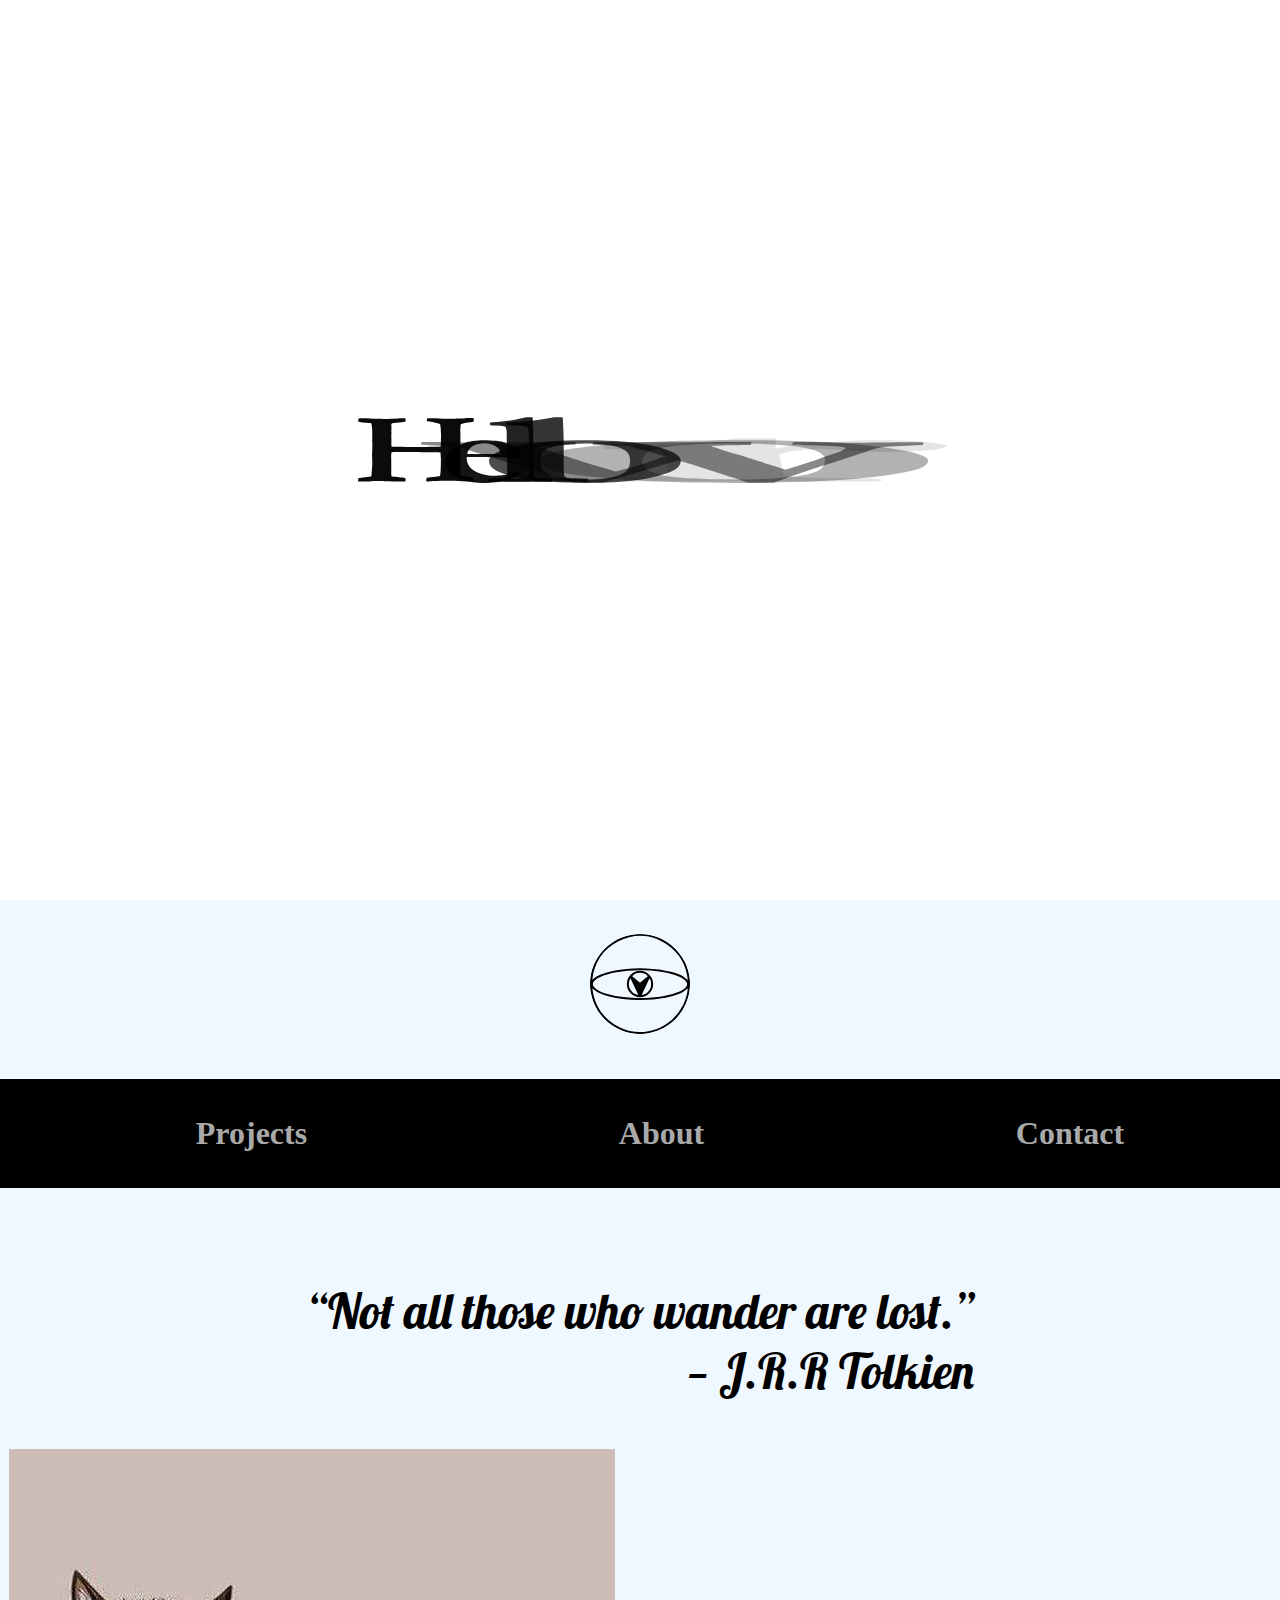
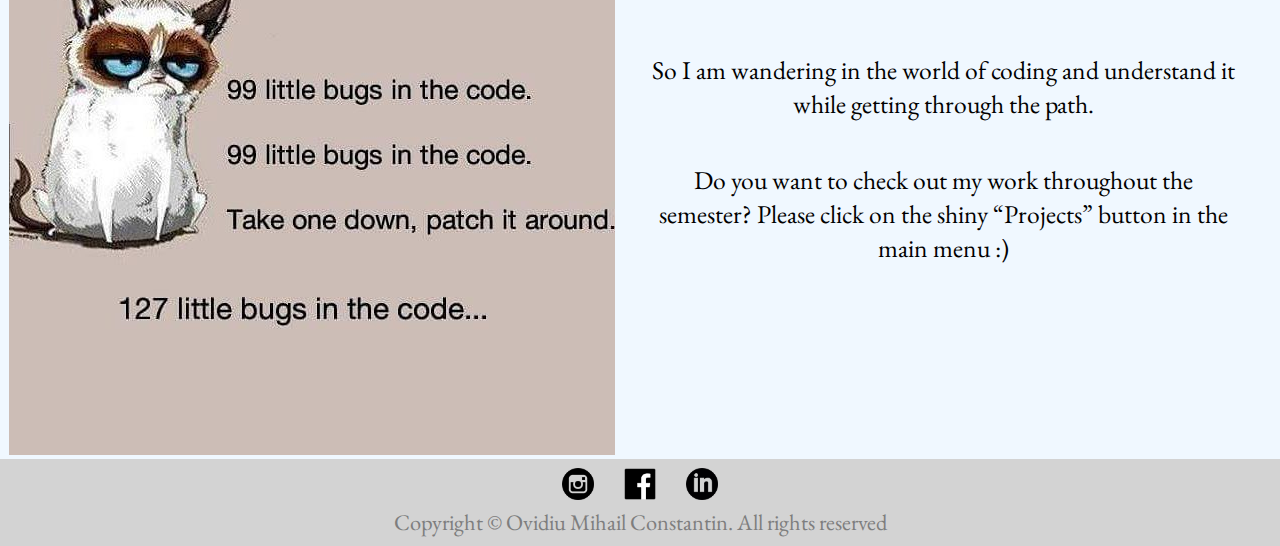
==== index.html @ b16fed4e "test" ====
<!DOCTYPE html>
<html lang="en">
<head>
    <meta charset="utf-8">
    <meta name="viewport" content="width=device-width, initial-scale=1.0">
    <title>Ovisuals portfolio</title>
    <link rel="stylesheet" type="text/css" href="style.css">
    <link href="https://fonts.googleapis.com/css?family=Lobster" rel="stylesheet">
    <link href="https://fonts.googleapis.com/css?family=EB+Garamond" rel="stylesheet">
    <script src="script.js" type="text/javascript"></script>
    <script type="text/javascript" src="jquery-3.2.1.min.js"></script>
</head>
<body>
    <iframe id="text-animation" src="assets/demo.html"></iframe>
<header>
    <section class="main">
    <div class="logo-wrap">
<h2 class="cp-text">
        <span>O</span>
        <span>V</span>
        <span>I</span>
        <span>S</span>
        <span>U</span>
        <span>A</span>
        <span>L</span>
        <span>S</span>
        <span></span>
</h2>
</div>
</section>
        <ul>
            <li><a href="projects.html" class="menu-links">Projects</a></li>
            <li><a href="about.html" class="menu-links">About</a></li>
            <li><a href="contact.html" class="menu-links">Contact</a></li>
        </ul>
</header>
    <div class="container" id="container-mobile">
    <div class="quote">
    <q>Not all those who wander are lost.</q>
    <p id="author">— J.R.R Tolkien</p>
    </div>
    <div class="cat" id="cat-mobile">
        <img src="assets/cat-code.jpg" alt="cat">
    </div>
    <div class="text" id="text-mobile">
<p>So I am wandering in the world of coding and understand it while getting through the path.</p>
<br><p>Do you want to check out my work throughout the semester? Please click on the shiny <q>Projects</q> button in the main menu :)</p>
    </div>
    </div>
<footer>
       <div class="icons">
        <img src="assets/instagram-icon.png" alt="instagram icon">
        <img src="assets/fb-icon.png" alt="facebook icon">
        <img src="assets/linkedin-icon.png" alt="linkedin icon">
        </div>
        <p>Copyright &copy Ovidiu Mihail Constantin. All rights reserved</p>
    </footer>
</body>
</html>
---- style.css ----
*{
    margin: 0;
    border: 0;
}
body{
    background-repeat: no-repeat;
    background-attachment:scroll;
    background-size: cover;
    overflow-y: scroll;
    position: absolute;
    width: 100%;
    background-color: aliceblue;
}

/* Mobile version */

@media screen and (max-width: 1470px) {

    /* Home styling */
    
    #container-mobile{
        align-items: center;
        justify-content: center;
    }
    
    #text-mobile{
    font-size: 2em;
    padding: 1em;
    margin-top: 1vh;
    font-family: 'EB Garamond', serif;
    }
    
    #text-mobile p{
        font-size: 0.8em;
    }
    
    #cat-mobile{
        margin-right: 0;
    }
    
    #cat-mobile img{
        height: auto;
        max-width: 50vw;
    }
    
    /* Projects styling */
    
    .container2{
        display: none;
    }
    #container2-mobile{
        display: flex;
        margin-left: auto;
        margin-right: auto;
        text-align: center;
    }
    
    .row{
        display: none;
    }
    
    #row-mobile{
        display: inline;
    }
    #project-image-mobile{
        justify-content: center;
        align-content: center;
        align-items: center;
        height: auto;
        width: 50%;
    }
    
    /* About styling */
    .container3{
        justify-content: center;
    }
    .row2{
        flex-direction: column;
        margin-left: auto;
        margin-right: auto;
        align-items: center;
    }
    
    #h2right-mobile{
        text-align: center;
        margin-top: 5vh;
    }
    
    #h2left-mobile{
        text-align: center;
        margin-bottom: 5vh;
    }
    
    #mypic-mobile{
        width: 80%;
        height: auto;
    }
}

#text-animation{
    width: 100vw;
    height: 100vh;
    border: none;
}
.cp-text {
	font-size: 50px;
	text-transform: uppercase;
	margin: 30px auto 0 auto;
	width: 640px;
	height: auto;
	padding-left: 20px;
	font-family: 'Lobster', cursive;
	font-weight: 400;
    position: relative;
}
.cp-text:before,
.cp-text:after {
	content: " ";
    display: table;
}

.cp-text:after {
	clear: both;
}
.cp-text span {
	cursor: default;
	display: block;
	float: left;
	border-radius: 50%;
	width: 100px;
	height: 100px;
	line-height: 100px;
	text-align: center;
	margin: 0 0 0 -20px;
	color: rgba(255,255,255,0.95);
	text-shadow: 0 -1px 1px rgba(0,0,0,0.1);
	-webkit-transition: all 0.4s ease-in-out;
	-moz-transition: all 0.4s ease-in-out;
	-o-transition: all 0.4s ease-in-out;
	-ms-transition: all 0.4s ease-in-out;
	transition: all 0.4s ease-in-out;
}

.cp-text span:nth-child(odd) {
	background: rgba(82,82,82, 0.8) url("https://i.imgur.com/yofAc6p.png"); 
}

.cp-text span:nth-child(even) {
	background: rgba(40,40,40, 0.8) url("https://i.imgur.com/yofAc6p.png"); 
}

.cp-text span:nth-child(1) {
	-webkit-transform: translate(300%) translate(-60px);
	-moz-transform: translate(300%) translate(-60px);
	-o-transform: translate(300%) translate(-60px);
	-ms-transform: translate(300%) translate(-60px);
	transform: translate(300%) translate(-60px);
}

.cp-text span:nth-child(2) {
	-webkit-transform: translate(200%) translate(-40px);
	-moz-transform: translate(200%) translate(-40px);
	-o-transform: translate(200%) translate(-40px);
	-ms-transform: translate(200%) translate(-40px);
	transform: translate(200%) translate(-40px);
}

.cp-text span:nth-child(3) {
	-webkit-transform: translate(100%) translate(-20px);
	-moz-transform: translate(100%) translate(-20px);
	-o-transform: translate(100%) translate(-20px);
	-ms-transform: translate(100%) translate(-20px);
	transform: translate(100%) translate(-20px);
}

.cp-text span:nth-child(5) {
	-webkit-transform: translate(-100%) translate(20px);
	-moz-transform: translate(-100%) translate(20px);
	-o-transform: translate(-100%) translate(20px);
	-ms-transform: translate(-100%) translate(20px);
	transform: translate(-100%) translate(20px);
}

.cp-text span:nth-child(6) {
	-webkit-transform: translate(-200%) translate(40px);
	-moz-transform: translate(-200%) translate(40px);
	-o-transform: translate(-200%) translate(40px);
	-ms-transform: translate(-200%) translate(40px);
	transform: translate(-200%) translate(40px);
}

.cp-text span:nth-child(7) {
	-webkit-transform: translate(-300%) translate(60px);
	-moz-transform: translate(-300%) translate(60px);
	-o-transform: translate(-300%) translate(60px);
	-ms-transform: translate(-300%) translate(60px);
	transform: translate(-300%) translate(60px);
}
.cp-text span:nth-child(8) {
	-webkit-transform: translate(-400%) translate(60px);
	-moz-transform: translate(-400%) translate(60px);
	-o-transform: translate(-400%) translate(60px);
	-ms-transform: translate(-400%) translate(60px);
	transform: translate(-400%) translate(60px);
}

.cp-text span:not(:last-child) {
	opacity: 0;
	pointer-events: none;
}

.cp-text span:last-child{
	position: absolute;
	top: 0;
	left: 50%;
	margin-left: -50px;
	z-index: 100;
	background: url(assets/logo-new_300x300.svg);
  background-size: 100%;
}

.cp-text:hover span:not(:last-child){
	-webkit-transform: translate(0%);
	-moz-transform: translate(0%);
	-o-transform: translate(0%);
	-ms-transform: translate(0%);
	transform: translate(0%);
	opacity: 1;
}

.cp-text:hover span:last-child {
	opacity: 0;
	-webkit-transform: scale(1.4);
	-moz-transform: scale(1.4);
	-o-transform: scale(1.4);
	-ms-transform: scale(1.4);
	transform: scale(1.4);
}

ul{
    font-family: 'Garamond';
    font-weight: bold;
    list-style-type: none;
    display: flex;
    font-size: 2em;
    justify-content: space-around;
    background-color: black;
    margin-top: 5vh;
    margin-bottom: 5vh;
    padding-top: 4vh;
    padding-bottom: 4vh;
}
.menu-links{
    text-decoration: none;
    color: darkgrey;
}
.menu-links:hover {
  -webkit-mask-image: linear-gradient(-75deg, rgba(0,0,0,.6) 30%, #000 50%, rgba(0,0,0,.6) 70%);
  -webkit-mask-size: 200%;
  animation: shine 2s infinite;
}

@-webkit-keyframes shine {
  from {
    -webkit-mask-position: 150%;
  }
  
  to {
    -webkit-mask-position: -50%;
  }
}

footer{
    display: flex;
    font-family: 'EB Garamond', serif;
    font-size: 1.4em;
    background-color: lightgray;
    color: #7e7e7e;
    align-content: center;
    align-items: center;
    justify-content: center;
    flex-direction: column;
    padding-bottom: 1vh;
    padding-top: 1vh;
}

footer img{
    margin-left: 1vw;
    margin-right: 1vw;
    height: auto;
    width: 2rem;
}

/* Home styling */

.container{
    display: flex;
    flex-wrap: wrap;
    justify-content: space-between;
}
.quote{
    display: flex;
    font-size: 3em;
    padding: 1em;
    flex-direction: column;
    float: left;
    font-family: 'Lobster', cursive;
}

.quote p{
    align-self: flex-end;
}

.cat{
    margin-right: 5em;
}

.text{
    font-size: 2em;
    width: 18.5em;
    padding: 1em;
    text-align: center;
    margin-top: -13em;
    font-family: 'EB Garamond', serif;
}

/* Projects styling */

.container2{
    display: flex;
    background-color: darkgrey;
    width: 90%;
    height: auto;
    margin-left: 5em;
    margin-right: 5em;
    flex-direction: column;
}

.row{
    display: flex;
    justify-content: space-around;
}

.project-image{
    width: 500px;
    height: 280px;
    margin: 3em;
}

.hover figure img {
	-webkit-filter: grayscale(100%);
	filter: grayscale(100%);
	-webkit-transition: .3s ease-in-out;
	transition: .3s ease-in-out;
}
.hover figure:hover img {
	-webkit-filter: grayscale(0);
	filter: grayscale(0);
}

.hover p{
    text-align: center;
    font-size: 2em;
    font-family: 'Lobster', cursive;
    margin-bottom: 4em;
    margin-top: -1em;
}

.link{
    color: black;
    text-decoration: none;
}

.backtop{
    font-family: 'EB Garamond', serif;
    text-align: center;
    text-decoration: none;
    color: black;
    font-size: 1.5em;
}

/* About styling */
.container3{
    display: flex;
    font-family: 'EB Garamond', serif;
}

.about-title{
    font-family: 'Lobster', cursive;
    font-size: 4em;
    text-align: center;
    padding: 1.5em;
}

.row2{
    display: flex;
    justify-content: space-around;
    margin-left: 3vw;
    margin-right: 3vw;
    margin-bottom: 5vh;
}

.row2 img{
    border-radius: 50%;
}

.h2left{
    max-width: 20em;
    font-size: 2em;
    text-align: left;
    letter-spacing: .1em;
    color: #7e7e7e;
}

.h2right{
    max-width: 20em;
    font-size: 2em;
    text-align: right;
    letter-spacing: .1em;
    word-spacing: .3em;
    color: #7e7e7e;
}

.highlight{
    color: black;
    display: inline;
}

.fade_in{
    color: black;
    opacity: 0;
    animation: fadeIn 1.8s forwards;
    animation-delay: 20s;
}

@keyframes fadeIn {
    0% {
        opacity: 0;
        transform: translateY(50px);
    }
    
    30% {
        opacity: 0;
    }
    
    100% {
        opacity: 1;
        transform: translateY(0);
    }
}

.text-pdf{
    display: flex;
    text-align: center;
    font-family: 'EB Garamond', serif;
    font-size: 3em;
    margin-left: 2vw;
    margin-right: 2vw;
    flex-direction: column;
    margin-bottom: 10vh;
}
.text-pdf p{
    margin-bottom: 3vh;
    margin-top: 3vh;
}
.pdf{
    display: flex;
    width: 100%;
    height: 100vh;   
}

/* Contact */

.container4{
    font-family: 'EB Garamond', serif;
    margin: 3vh;
    font-size: 2em;
    display: flex;
    flex-direction: column;
    background-color: lightgray;
}

.container4 h1{
    margin-bottom: 5vh;
    margin-left: 2vw;
}

.container4 input[type=text],
.container4 input[type=email],
textarea{
    width: 70%;
    margin-bottom: 1vh;
    margin-left: 2vw;
    padding: 0.3vw;
    border: 0.2vh;
    border-style: solid;
    border-color: black;
    font-family: 'EB Garamond', serif;
    font-size: .7em;
}
input{
    font-family: 'EB Garamond', serif;
    font-size: .7em;
    border: 0.2vh;
    border-style: solid;
    border-color: black;
}

form h4{
    margin-left: 1vw;
}

#send-button{
    display: flex;
    margin-left: 2vw;
    margin-bottom: 3vh;
    font-size: 0.7em;
    justify-content: flex-end;
    font-weight: bolder;
    background-color: white;
    cursor: pointer;
}

#send-button:hover {
  -webkit-mask-image: linear-gradient(-75deg, rgba(0,0,0,.3) 30%, #000 50%, rgba(0,0,0,.3) 70%);
  -webkit-mask-size: 200%;
  animation: shine 1s infinite;
}

@-webkit-keyframes shine {
  from {
    -webkit-mask-position: 150%;
  }
  
  to {
    -webkit-mask-position: -50%;
  }
}

@media screen and (max-width: 680px){
        .cp-text{
            display: none;
        }
    }
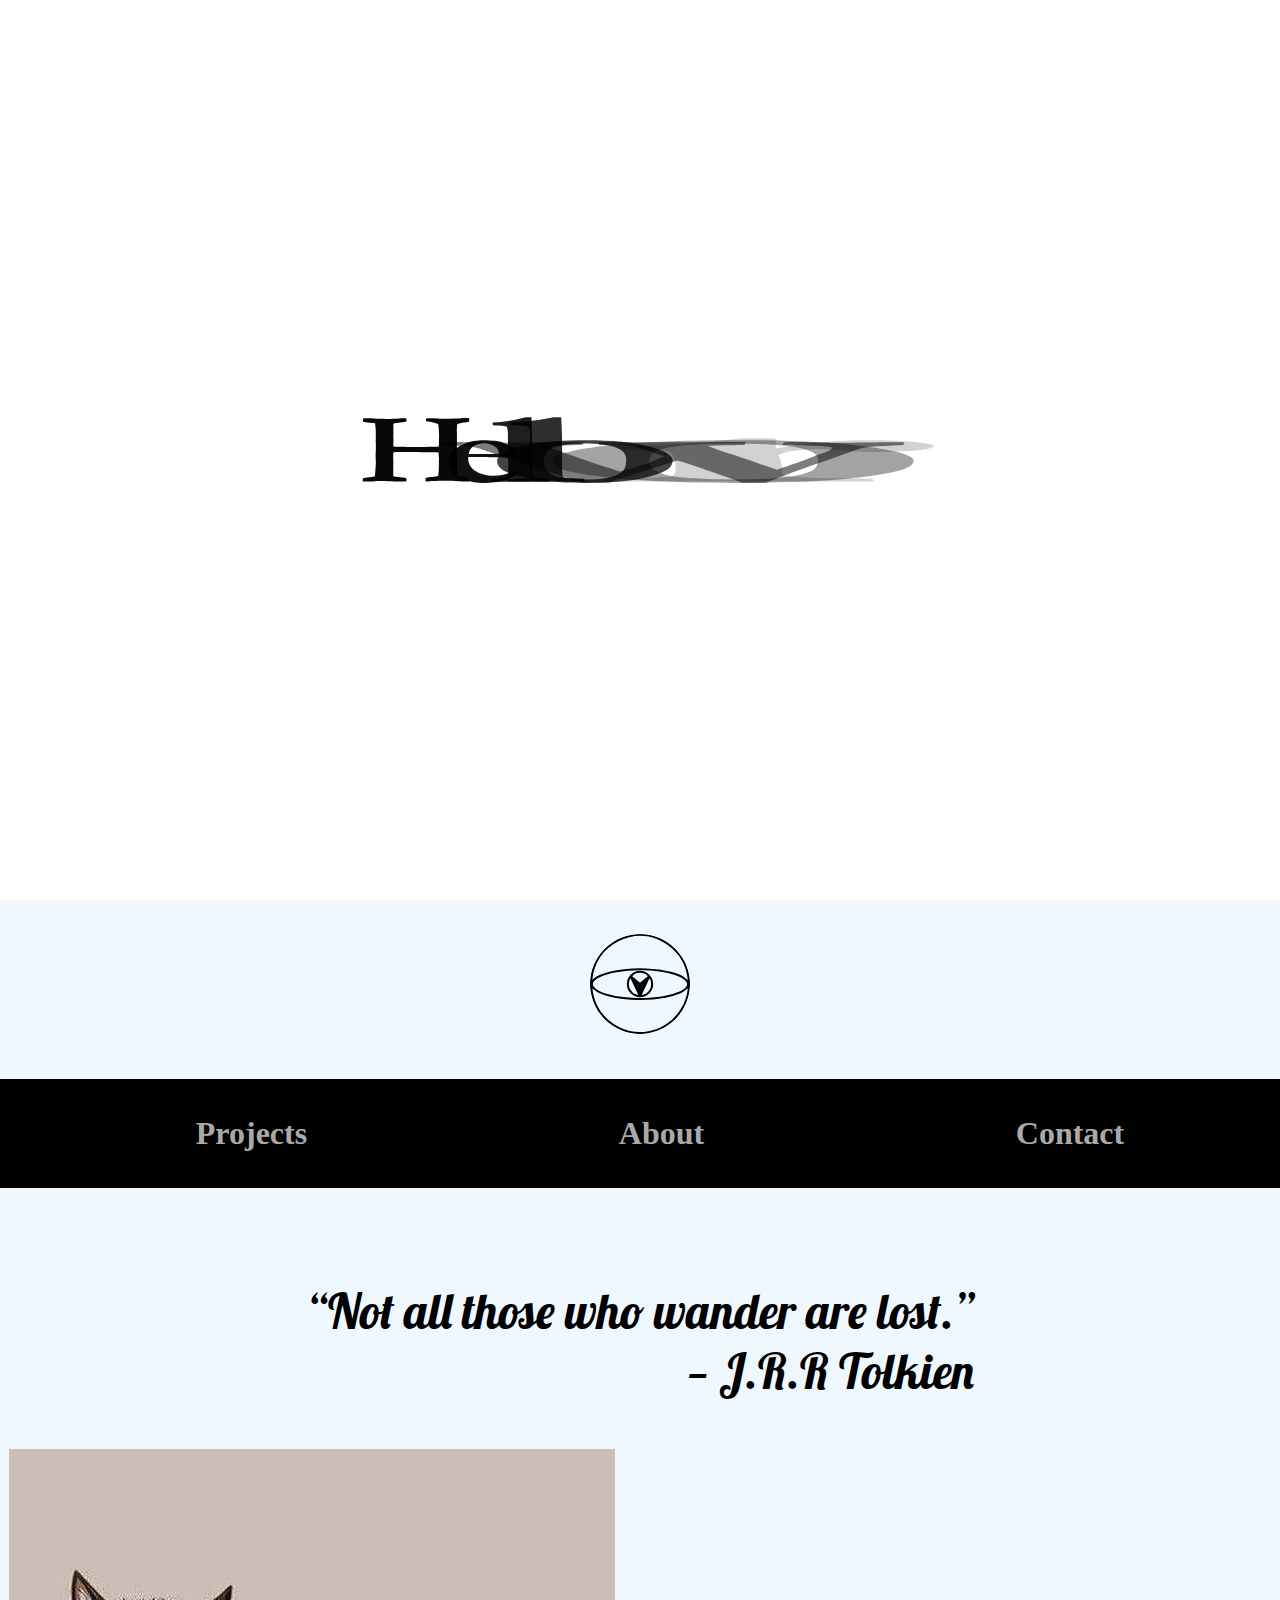
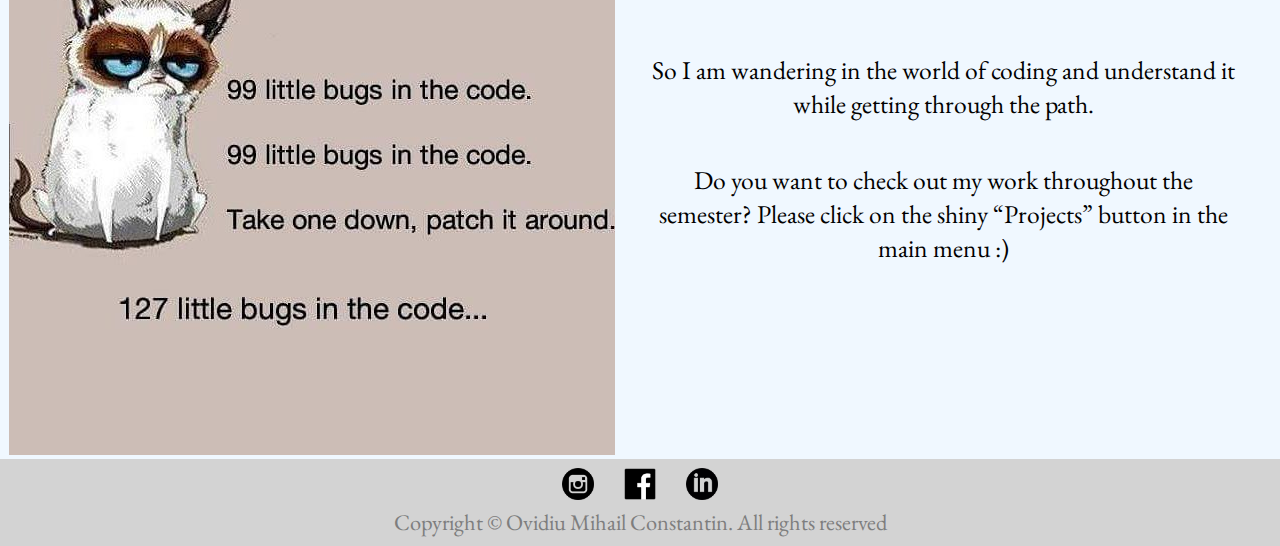
==== commit 8b3f806b: "few fixes" ====
--- a/index.html
+++ b/index.html
@@ -8,7 +8,6 @@
     <link href="https://fonts.googleapis.com/css?family=Lobster" rel="stylesheet">
     <link href="https://fonts.googleapis.com/css?family=EB+Garamond" rel="stylesheet">
     <script src="script.js" type="text/javascript"></script>
-    <script type="text/javascript" src="jquery-3.2.1.min.js"></script>
 </head>
 <body>
     <iframe id="text-animation" src="assets/demo.html"></iframe>
--- a/style.css
+++ b/style.css
@@ -291,6 +291,8 @@
     width: 2rem;
 }
 
+/* Desktop styling */
+
 /* Home styling */
 
 .container{
@@ -541,4 +543,23 @@
         .cp-text{
             display: none;
         }
-    }+    }
+
+.bk-wrap{
+        display: flex;
+        justify-content: center;
+        margin: 1em;
+    }
+
+.backtop:hover {
+  -webkit-mask-image: linear-gradient(-75deg, rgba(0,0,0,.3) 30%, #000 50%, rgba(0,0,0,.3) 70%);
+  -webkit-mask-size: 200%;
+  animation: shine 1s infinite;
+}
+
+.icon:hover {
+  -webkit-mask-image: linear-gradient(-75deg, rgba(0,0,0,.3) 30%, #000 50%, rgba(0,0,0,.3) 70%);
+  -webkit-mask-size: 200%;
+  animation: shine 1s infinite;
+    cursor: pointer;
+}